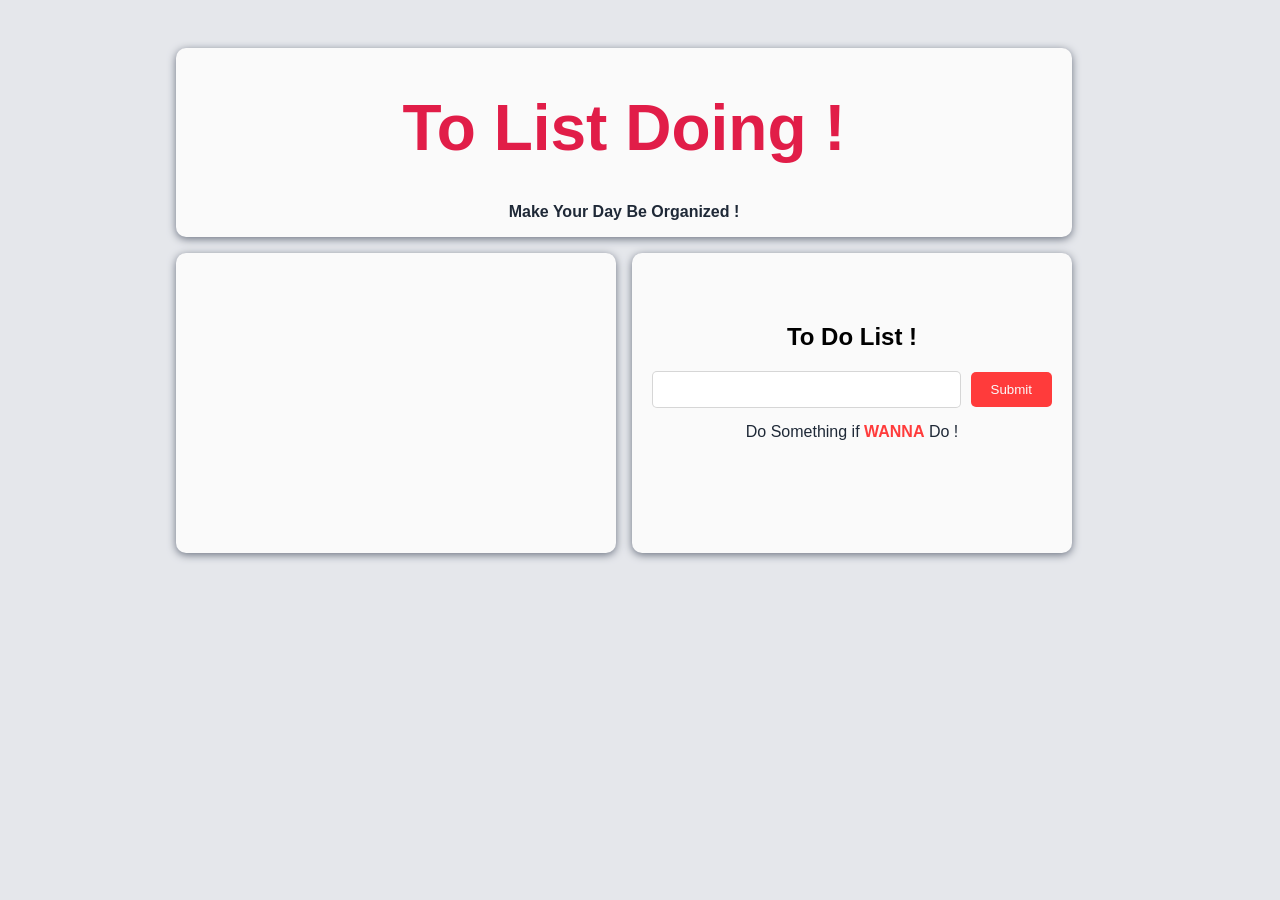
==== index.html @ 9e23bb9b "first commit" ====
<!DOCTYPE html>
<html lang="en">
<head>
    <meta charset="UTF-8">
    <meta name="viewport" content="width=device-width, initial-scale=1.0">
    <title>List You Want List</title>
    <link rel="stylesheet" href="style.css">
</head>
<body>
    <div class="layout">
        <header class="container">
            <h1>To List Doing !</h1>
            <p class="title">Make Your Day Be Organized !</p>
        </header>
        <div class="container input">
            <h2>To Do List !</h2>
            <div class="input-area">
                <input id="task-input" type="text" class="input"></input>
                <button id="add-task-button" class="add">Submit</button>
            </div>
            <p class="per">Do Something if <span><a href="./ai-verse/index.html">WANNA</a></span> Do !</p>
        </div>
        <div class="container Dline">
            <ul id="task-list" class="list">
            </ul>
        </div>
    </div>
    <footer></footer>

    <script src="script.js"></script>
</body>
</html>
---- style.css ----
:root {
  /* ===== Red — Primary & Actions ===== */
  --color-primary-red: #E11D48;
  --color-bright-red: #FF3B3B;
  --color-coral-red: #FF6B6B;
  --color-light-red: #FFD6D6;

  /* ===== Red — Variations & Accents ===== */
  --color-dark-red: #B91C1C;
  --color-red-orange: #FF4D4D;
  --color-soft-red: #FF8A8A;
  --color-mist-red: #FFE9E9;

  /* ===== Neutral — Text, Borders & Background ===== */
  --color-charcoal: #1F2937;
  --color-slate-gray: #6B7280;
  --color-cool-gray: #E5E7EB;
  --color-snow: #FAFAFA;
}

body {
    display: flex;
    justify-content: center;
    padding: 40px;
    gap: 2rem;
    font-family: Arial, Helvetica, sans-serif;
    background-color: var(--color-cool-gray);
}

.layout {
    display: grid;
    gap: 1rem;
    grid-template-columns: repeat(auto-fit, minmax(400px, 1fr));
    grid-template-areas:
    "top top"
    "left right-top"
    "left right-bottom";
}

.container {
    background-color: var(--color-snow);
    border-radius: 10px;
    box-shadow: 0 2px 8px var(--color-slate-gray);
}

header {
    grid-area: top;
    text-align: center;
    font-size: 2rem;
    font-weight: bold;
    color: var(--color-primary-red);
}

.Dline {
    height: 300px;
    overflow-y: auto;
}

.title {
    text-align: center;
    font-size: 1rem;
    margin-top: -5px;
    color: var(--color-charcoal);
}

span {
    color: var(--color-bright-red);
    font-weight: bold;
}

a {
    text-decoration: none;
    color: var(--color-bright-red);
}

.per {
    text-align: center;
    font-size: 1rem;
    margin-top: -5px;
    font-family: Arial, Helvetica, sans-serif;
    color: var(--color-charcoal);
}

.input {
    grid-area: right-top;
    text-align: center;
    padding: 20px;
    border-radius: 10px;
    width: 400px;
    padding-top: 50px;
}
.list {
    grid-area: right-bottom;
    text-align: center;
    padding: 20px;
    border-radius: 10px;
    width: 400px;
}

.input-area {
    display: flex;
    justify-content: center;
    align-items: center;
    margin-bottom: 20px;
    gap: 10px;
}

input[type="text"] {
    flex: 1;
    outline: none;
    padding: 10px;
    border: 1px solid #cccc;
    border-radius: 5px;
}

.add {
    padding: 10px 20px;
    color: var(--color-snow);
    background-color: var(--color-bright-red);
    border: none;
    border-radius: 5px;
    cursor: pointer;
    transition: ease-in 0.2s;
}

.add:hover {
    background-color: var(--color-snow);
    color: var(--color-bright-red);
    border: 1px solid var(--color-bright-red);
}

ul {
    list-style-type: none;
    padding: 0;
}

li {
    background-color: aliceblue;
    display: flex;
    padding: 10px;
    border-radius: 6px;
    margin-bottom: 10px;
    justify-content: space-between;
    align-items: center;
    text-align: left;
}

.delete {
    padding: 8px;
    background-color: aqua;
    color: floralwhite;
    border: none;
    border-radius: 5px;
    cursor: pointer;
    margin-left: 1rem;
}
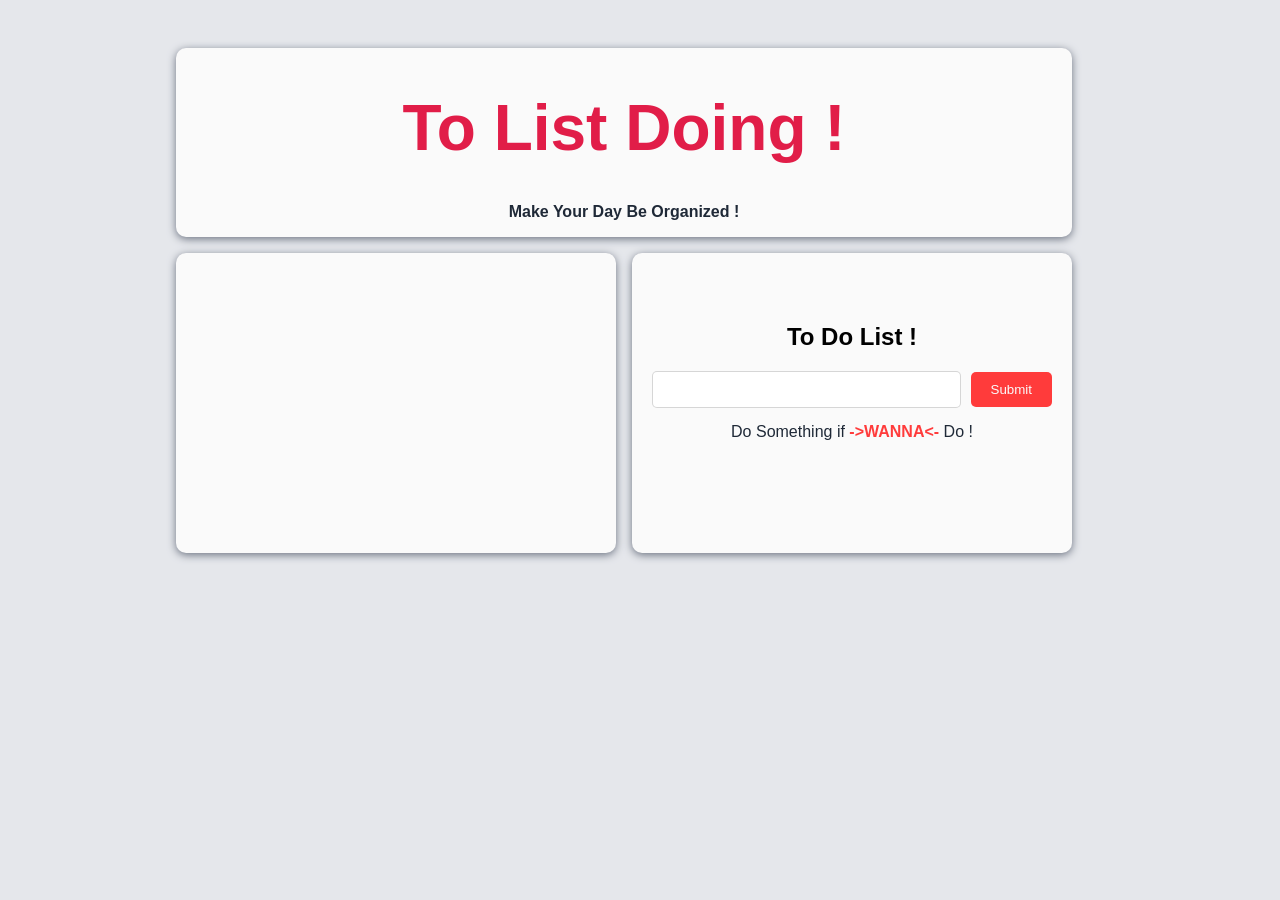
==== commit 49dadb6e: "first commit" ====
--- a/index.html
+++ b/index.html
@@ -18,7 +18,7 @@
                 <input id="task-input" type="text" class="input"></input>
                 <button id="add-task-button" class="add">Submit</button>
             </div>
-            <p class="per">Do Something if <span><a href="./ai-verse/index.html">WANNA</a></span> Do !</p>
+            <p class="per">Do Something if <span> -><a href="./ai-verse/index.html">WANNA</a><- </span> Do !</p>
         </div>
         <div class="container Dline">
             <ul id="task-list" class="list">
--- a/style.css
+++ b/style.css
@@ -147,10 +147,16 @@
 
 .delete {
     padding: 8px;
-    background-color: aqua;
+    background-color: var(--color-bright-red);
     color: floralwhite;
     border: none;
     border-radius: 5px;
     cursor: pointer;
     margin-left: 1rem;
 }
+
+.delete:hover {
+    background-color: var(--color-snow);
+    color: var(--color-bright-red);
+    border: 1px solid var(--color-bright-red);
+}
